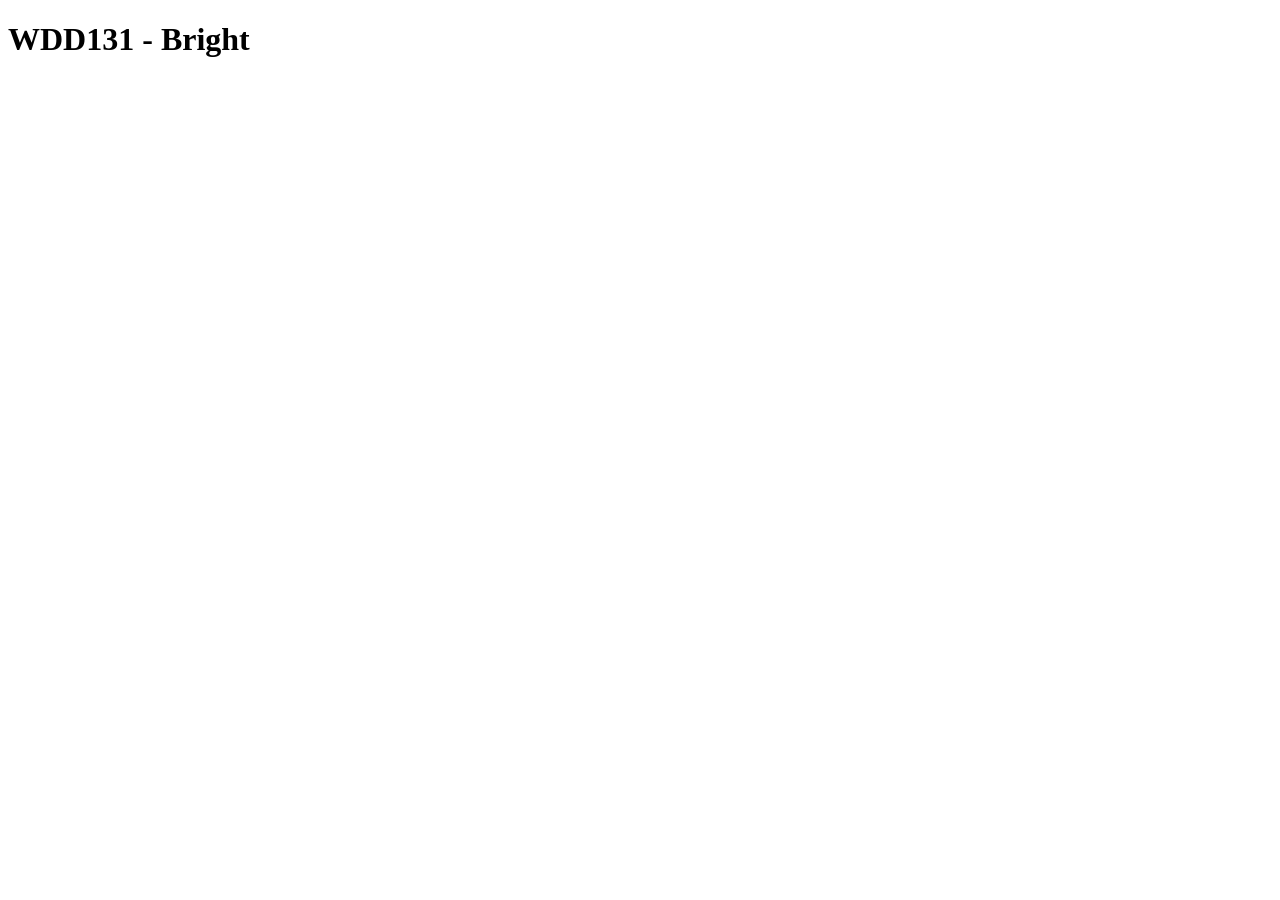
==== index.html @ c8227780 "initial commit" ====
<!DOCTYPE html>     
<html lang="en">
    <head>
        <meta charset="UTF-8">
        <meta name="viewport" content="width=device-width, initial-scale=1.0">
        <title>WDD131</title>
    </head>
    <body>
        <h1>WDD131 - Bright</h1>
    </body>    
    </html>
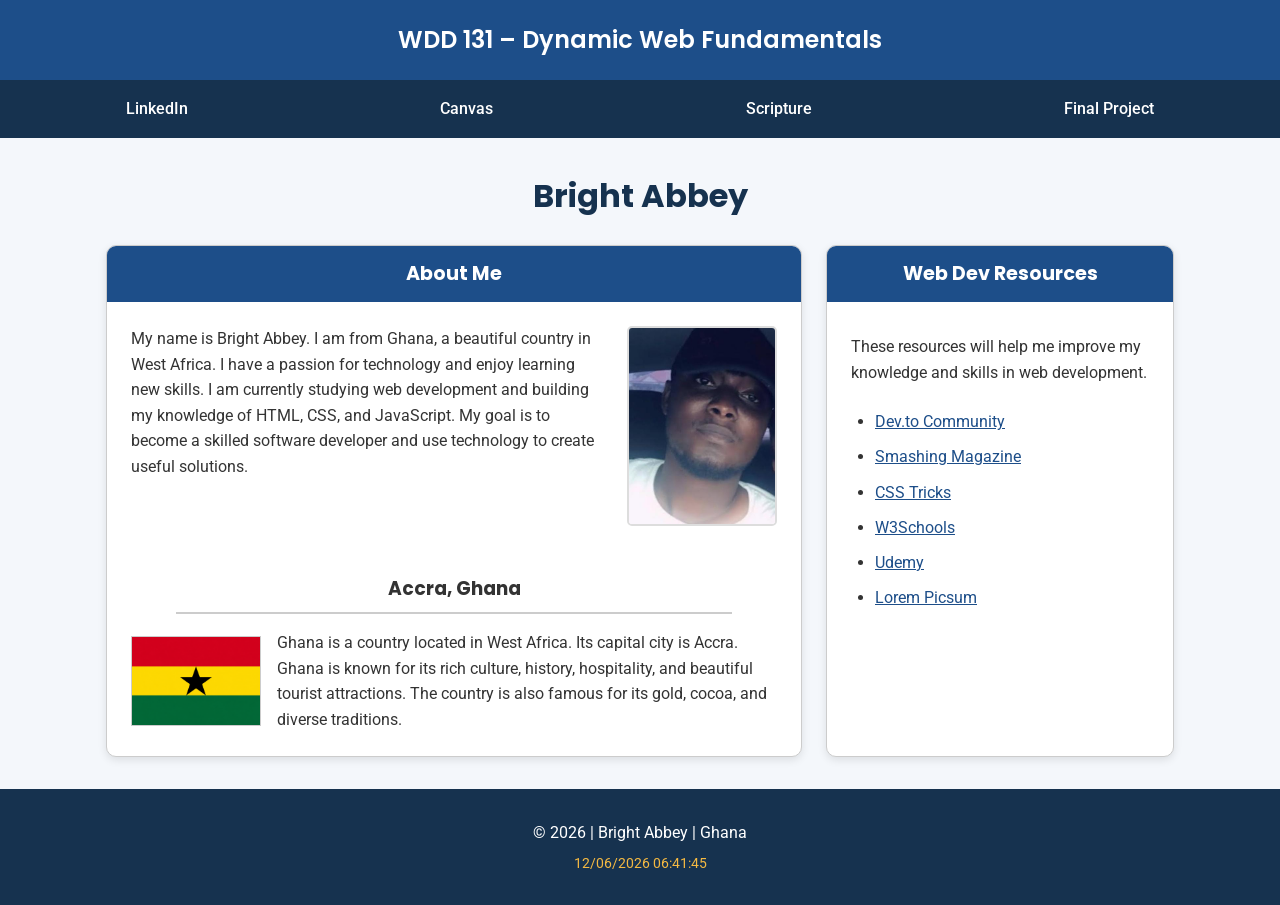
==== commit 047e9f12: "Week 01 homepage assignment" ====
--- a/index.html
+++ b/index.html
@@ -1,13 +1,158 @@
-<!DOCTYPE html>     
+<!DOCTYPE html>
 <html lang="en">
-    <head>
-        <meta charset="UTF-8">
-        <meta name="viewport" content="width=device-width, initial-scale=1.0">
-        <title>WDD131</title>
-    </head>
-    <body>
-        <h1>WDD131 - Bright</h1>
-    </body>    
-    </html>   
-            
+<head>
+    <meta charset="UTF-8">
+    <meta name="viewport" content="width=device-width, initial-scale=1.0">
 
+    <title>WDD 131 – Dynamic Web Fundamentals – Bright Abbey</title>
+
+    <meta name="description" content="WDD 131 – Dynamic Web Fundamentals by Bright Abbey. Learn about my background, Ghana, web development, HTML, CSS, and JavaScript.">
+
+    <meta name="author" content="Bright Abbey">
+
+    <link rel="preconnect" href="https://fonts.googleapis.com">
+    <link rel="preconnect" href="https://fonts.gstatic.com" crossorigin>
+
+    <link href="https://fonts.googleapis.com/css2?family=Poppins:wght@400;500;600;700&family=Roboto:wght@400;500&display=swap" rel="stylesheet">
+
+    <link rel="stylesheet" href="styles/base.css">
+
+    <script src="scripts/getdates.js" defer></script>
+</head>
+
+<body>
+
+    <header>
+        <span id="course-title">WDD 131 – Dynamic Web Fundamentals</span>
+
+        <nav>
+            <a href="https://www.linkedin.com/" target="_blank" rel="noopener noreferrer">LinkedIn</a>
+
+            <a href="https://byupw.instructure.com/" target="_blank" rel="noopener noreferrer">Canvas</a>
+
+            <a href="https://www.churchofjesuschrist.org/study/scriptures/bofm/1-ne/3?lang=eng&id=p7#p7" target="_blank" rel="noopener noreferrer">Scripture</a>
+
+            <a href="#">Final Project</a>
+        </nav>
+    </header>
+
+    <main>
+
+        <h1>Bright Abbey</h1>
+
+        <div class="card-container">
+
+            <section class="card about-card">
+
+                <h2>About Me</h2>
+
+                <div class="about-content">
+
+                    <img src="images/profilepic.jpeg"
+                         alt="Portrait of Bright Abbey"
+                         class="profile-image">
+
+                    <p>
+                        My name is Bright Abbey. I am from Ghana, a beautiful
+                        country in West Africa. I have a passion for technology
+                        and enjoy learning new skills. I am currently studying
+                        web development and building my knowledge of HTML,
+                        CSS, and JavaScript. My goal is to become a skilled
+                        software developer and use technology to create
+                        useful solutions.
+                    </p>
+
+                </div>
+
+                <h3>Accra, Ghana</h3>
+
+                <div class="country-content">
+
+                    <img src="images/ghana-flag.png"
+                         alt="The national flag of Ghana"
+                         class="ghana-image">
+
+                    <p>
+                        Ghana is a country located in West Africa.
+                        Its capital city is Accra. Ghana is known for
+                        its rich culture, history, hospitality, and
+                        beautiful tourist attractions. The country is
+                        also famous for its gold, cocoa, and diverse
+                        traditions.
+                    </p>
+
+                </div>
+
+            </section>
+
+
+            <section class="card resources-card">
+
+                <h2>Web Dev Resources</h2>
+
+                <div class="resources-content">
+
+                    <p>
+                        These resources will help me improve my
+                        knowledge and skills in web development.
+                    </p>
+
+                    <ul>
+                        <li>
+                            <a href="https://dev.to/"
+                               target="_blank"
+                               rel="noopener noreferrer">Dev.to Community</a>
+                        </li>
+
+                        <li>
+                            <a href="https://www.smashingmagazine.com/"
+                               target="_blank"
+                               rel="noopener noreferrer">Smashing Magazine</a>
+                        </li>
+
+                        <li>
+                            <a href="https://css-tricks.com/"
+                               target="_blank"
+                               rel="noopener noreferrer">CSS Tricks</a>
+                        </li>
+
+                        <li>
+                            <a href="https://www.w3schools.com/"
+                               target="_blank"
+                               rel="noopener noreferrer">W3Schools</a>
+                        </li>
+
+                        <li>
+                            <a href="https://www.udemy.com/"
+                               target="_blank"
+                               rel="noopener noreferrer">Udemy</a>
+                        </li>
+
+                        <li>
+                            <a href="https://picsum.photos/"
+                               target="_blank"
+                               rel="noopener noreferrer">Lorem Picsum</a>
+                        </li>
+                    </ul>
+
+                </div>
+
+            </section>
+
+        </div>
+
+    </main>
+
+
+    <footer>
+
+        <p>
+            &copy; <span id="currentyear"></span> | Bright Abbey | Ghana
+        </p>
+
+        <p id="lastModified"></p>
+
+    </footer>
+
+</body>
+</html>
--- a/styles/base.css
+++ b/styles/base.css
@@ -0,0 +1,236 @@
+/* Google Fonts */
+:root {
+    --primary-color: #1d4e89;
+    --secondary-color: #16324f;
+    --accent-color: #f4b942;
+    --background-color: #f4f7fb;
+    --text-color: #333333;
+    --white-color: #ffffff;
+
+    --heading-font: "Poppins", sans-serif;
+    --body-font: "Roboto", sans-serif;
+}
+
+
+/* General Reset */
+* {
+    margin: 0;
+    padding: 0;
+    box-sizing: border-box;
+}
+
+
+/* Body */
+body {
+    font-family: var(--body-font);
+    color: var(--text-color);
+    background-color: var(--background-color);
+    line-height: 1.6;
+}
+
+
+/* Header */
+header {
+    background-color: var(--primary-color);
+    color: var(--white-color);
+    text-align: center;
+}
+
+#course-title {
+    display: block;
+    padding: 1.3rem;
+    font-family: var(--heading-font);
+    font-size: 1.5rem;
+    font-weight: 600;
+}
+
+
+/* Navigation */
+nav {
+    display: flex;
+    justify-content: space-around;
+    align-items: center;
+    background-color: var(--secondary-color);
+}
+
+nav a {
+    color: var(--white-color);
+    text-decoration: none;
+    padding: 1rem;
+    display: block;
+    font-weight: 500;
+    transition: background-color 0.3s ease, color 0.3s ease;
+}
+
+nav a:hover {
+    background-color: var(--accent-color);
+    color: var(--secondary-color);
+}
+
+
+/* Main */
+main {
+    max-width: 1100px;
+    margin: 2rem auto;
+    padding: 0 1rem;
+}
+
+h1 {
+    text-align: center;
+    font-family: var(--heading-font);
+    color: var(--secondary-color);
+    margin-bottom: 1.5rem;
+}
+
+
+/* Card Grid */
+.card-container {
+    display: grid;
+    grid-template-columns: 2fr 1fr;
+    gap: 1.5rem;
+    align-items: stretch;
+}
+
+
+/* Cards */
+.card {
+    background-color: var(--white-color);
+    border: 1px solid #cccccc;
+    border-radius: 10px;
+    overflow: hidden;
+    box-shadow: 0 3px 8px rgba(0, 0, 0, 0.1);
+}
+
+.card h2 {
+    background-color: var(--primary-color);
+    color: var(--white-color);
+    text-align: center;
+    padding: 0.8rem;
+    font-family: var(--heading-font);
+    font-size: 1.2rem;
+}
+
+.card h3 {
+    text-align: center;
+    margin: 1.5rem auto 1rem;
+    width: 80%;
+    border-bottom: 2px solid #cccccc;
+    padding-bottom: 0.5rem;
+    font-family: var(--heading-font);
+}
+
+
+/* About Me Card */
+.about-content {
+    display: flex;
+    flex-direction: row-reverse;
+    align-items: flex-start;
+    gap: 1.2rem;
+    padding: 1.5rem;
+}
+
+.about-content p {
+    flex: 1;
+}
+
+.profile-image {
+    width: 150px;
+    height: 200px;
+    object-fit: cover;
+    border: 2px solid #dddddd;
+    border-radius: 5px;
+}
+
+
+/* Country Section */
+.country-content {
+    display: flex;
+    align-items: center;
+    gap: 1rem;
+    padding: 0 1.5rem 1.5rem;
+}
+
+.ghana-image {
+    width: 130px;
+    height: 90px;
+    object-fit: cover;
+    border: 1px solid #cccccc;
+}
+
+
+/* Resources Card */
+.resources-content {
+    padding: 2rem 1.5rem;
+}
+
+.resources-content ul {
+    padding-left: 1.5rem;
+    margin-top: 1.5rem;
+}
+
+.resources-content li {
+    margin-bottom: 0.6rem;
+}
+
+.resources-content a {
+    color: var(--primary-color);
+    transition: color 0.3s ease;
+}
+
+.resources-content a:hover {
+    color: #c17c00;
+}
+
+
+/* Footer */
+footer {
+    background-color: var(--secondary-color);
+    color: var(--white-color);
+    text-align: center;
+    padding: 1.5rem;
+    margin-top: 2rem;
+}
+
+footer p {
+    margin: 0.4rem;
+}
+
+#lastModified {
+    color: var(--accent-color);
+    font-size: 0.9rem;
+}
+
+
+/* Responsive Design */
+@media screen and (max-width: 768px) {
+
+    nav {
+        flex-direction: column;
+    }
+
+    nav a {
+        width: 100%;
+        text-align: center;
+    }
+
+    .card-container {
+        grid-template-columns: 1fr;
+    }
+
+    .about-content {
+        flex-direction: column-reverse;
+        align-items: center;
+        text-align: center;
+    }
+
+    .country-content {
+        flex-direction: column;
+        text-align: center;
+    }
+
+    .profile-image {
+        width: 160px;
+        height: 200px;
+    }
+
+}
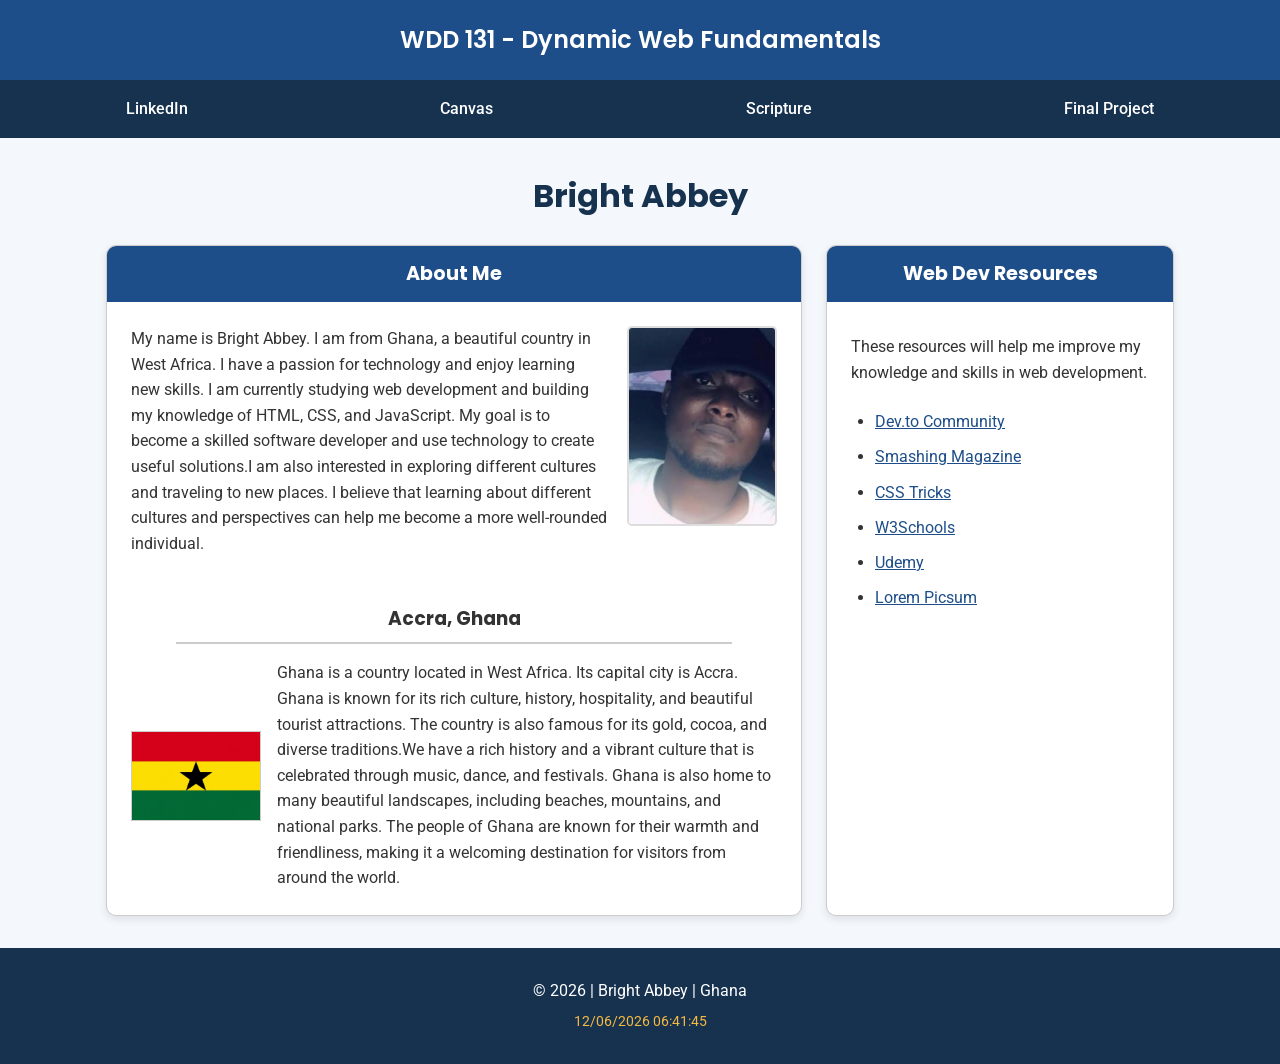
==== commit d1e4fa75: "changed the pic size after the audit" ====
--- a/index.html
+++ b/index.html
@@ -4,9 +4,9 @@
     <meta charset="UTF-8">
     <meta name="viewport" content="width=device-width, initial-scale=1.0">
 
-    <title>WDD 131 – Dynamic Web Fundamentals – Bright Abbey</title>
+    <title>WDD 131  Dynamic Web Fundamentals - Bright Abbey</title>
 
-    <meta name="description" content="WDD 131 – Dynamic Web Fundamentals by Bright Abbey. Learn about my background, Ghana, web development, HTML, CSS, and JavaScript.">
+    <meta name="description" content="WDD 131 - Dynamic Web Fundamentals by Bright Abbey. Learn about my background, Ghana, web development, HTML, CSS, and JavaScript.">
 
     <meta name="author" content="Bright Abbey">
 
@@ -23,7 +23,7 @@
 <body>
 
     <header>
-        <span id="course-title">WDD 131 – Dynamic Web Fundamentals</span>
+        <span id="course-title">WDD 131 - Dynamic Web Fundamentals</span>
 
         <nav>
             <a href="https://www.linkedin.com/" target="_blank" rel="noopener noreferrer">LinkedIn</a>
@@ -59,7 +59,10 @@
                         web development and building my knowledge of HTML,
                         CSS, and JavaScript. My goal is to become a skilled
                         software developer and use technology to create
-                        useful solutions.
+                        useful solutions.I am also interested in exploring different 
+                        cultures and traveling to new places. I believe that learning 
+                        about different cultures and perspectives can help me become 
+                        a more well-rounded individual. 
                     </p>
 
                 </div>
@@ -68,7 +71,7 @@
 
                 <div class="country-content">
 
-                    <img src="images/ghana-flag.png"
+                    <img src="images/ghana-flag2.png"
                          alt="The national flag of Ghana"
                          class="ghana-image">
 
@@ -78,7 +81,12 @@
                         its rich culture, history, hospitality, and
                         beautiful tourist attractions. The country is
                         also famous for its gold, cocoa, and diverse
-                        traditions.
+                        traditions.We have a rich history and a vibrant 
+                        culture that is celebrated through music, dance, and festivals. 
+                        Ghana is also home to many beautiful landscapes, 
+                        including beaches, mountains, and national parks. 
+                        The people of Ghana are known for their warmth and friendliness, 
+                        making it a welcoming destination for visitors from around the world.
                     </p>
 
                 </div>
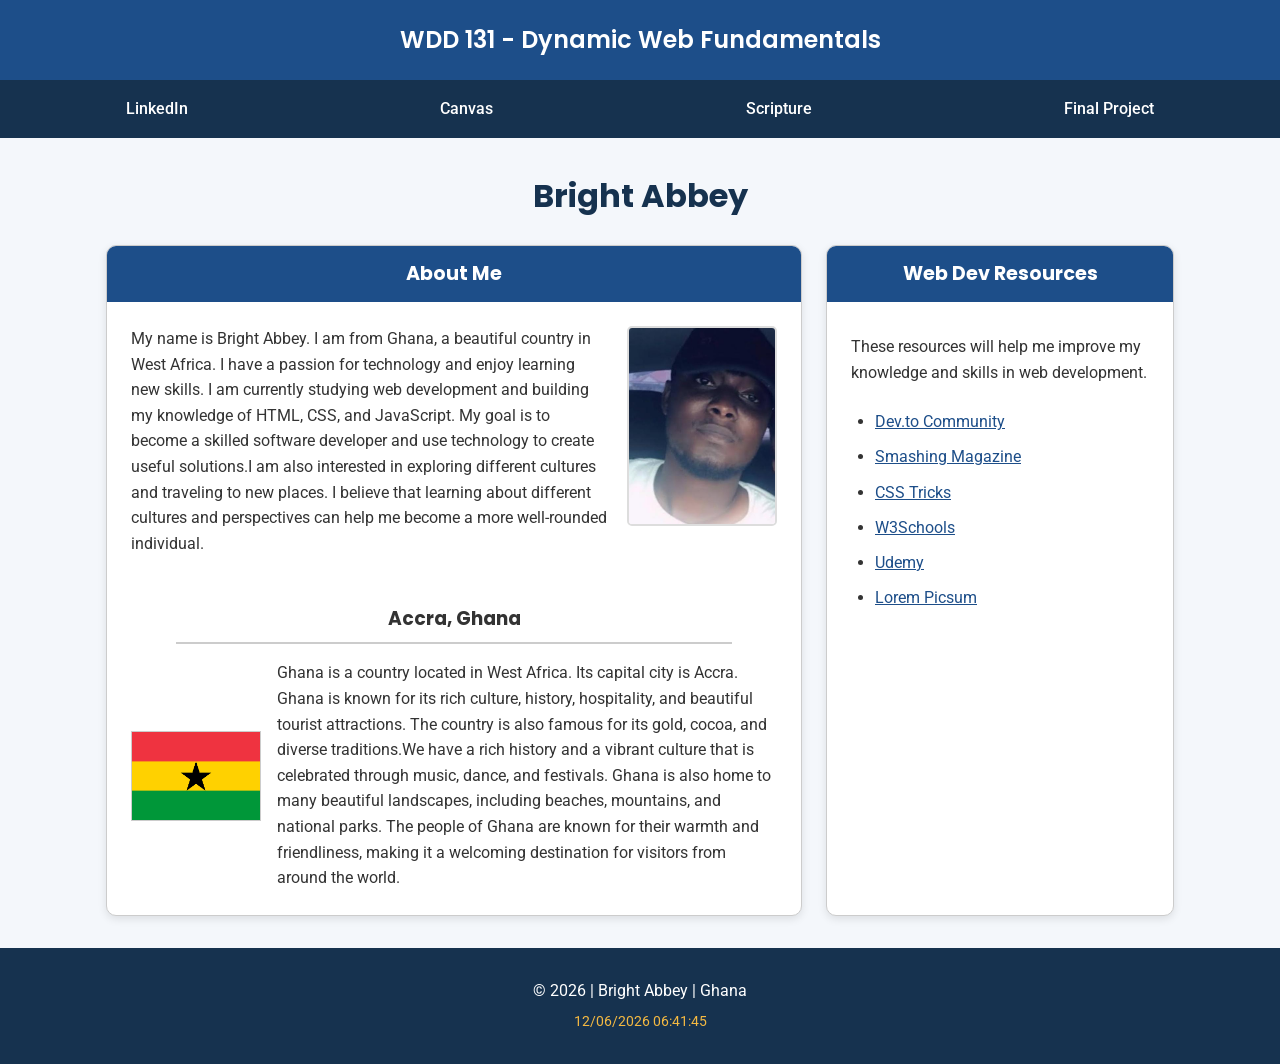
==== commit 2f1161b1: "changed the ghana flag" ====
--- a/index.html
+++ b/index.html
@@ -71,7 +71,7 @@
 
                 <div class="country-content">
 
-                    <img src="images/ghana-flag2.png"
+                    <img src="images/proudghana-flag.png"
                          alt="The national flag of Ghana"
                          class="ghana-image">
 
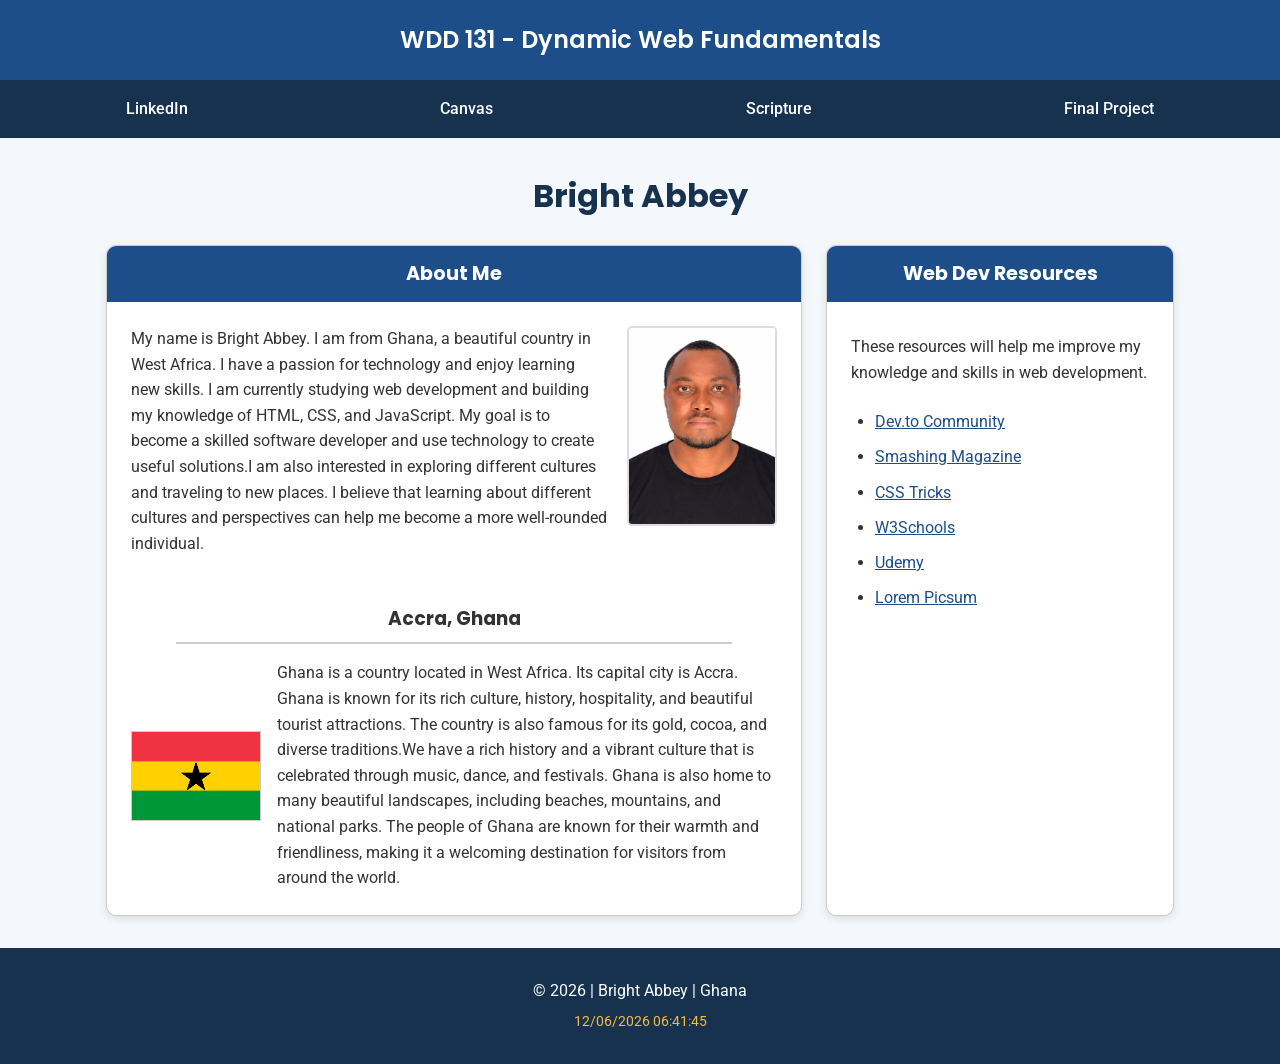
==== commit ecc7120f: "Complete responsive temple album with hamburger navigation" ====
--- a/index.html
+++ b/index.html
@@ -1,19 +1,23 @@
 <!DOCTYPE html>
 <html lang="en">
+
 <head>
     <meta charset="UTF-8">
     <meta name="viewport" content="width=device-width, initial-scale=1.0">
 
-    <title>WDD 131  Dynamic Web Fundamentals - Bright Abbey</title>
+    <title>WDD 131 Dynamic Web Fundamentals - Bright Abbey</title>
 
-    <meta name="description" content="WDD 131 - Dynamic Web Fundamentals by Bright Abbey. Learn about my background, Ghana, web development, HTML, CSS, and JavaScript.">
+    <meta name="description"
+        content="WDD 131 - Dynamic Web Fundamentals by Bright Abbey. Learn about my background, Ghana, web development, HTML, CSS, and JavaScript.">
 
     <meta name="author" content="Bright Abbey">
 
     <link rel="preconnect" href="https://fonts.googleapis.com">
     <link rel="preconnect" href="https://fonts.gstatic.com" crossorigin>
 
-    <link href="https://fonts.googleapis.com/css2?family=Poppins:wght@400;500;600;700&family=Roboto:wght@400;500&display=swap" rel="stylesheet">
+    <link
+        href="https://fonts.googleapis.com/css2?family=Poppins:wght@400;500;600;700&family=Roboto:wght@400;500&display=swap"
+        rel="stylesheet">
 
     <link rel="stylesheet" href="styles/base.css">
 
@@ -30,7 +34,8 @@
 
             <a href="https://byupw.instructure.com/" target="_blank" rel="noopener noreferrer">Canvas</a>
 
-            <a href="https://www.churchofjesuschrist.org/study/scriptures/bofm/1-ne/3?lang=eng&id=p7#p7" target="_blank" rel="noopener noreferrer">Scripture</a>
+            <a href="https://www.churchofjesuschrist.org/study/scriptures/bofm/1-ne/3?lang=eng&id=p7#p7" target="_blank"
+                rel="noopener noreferrer">Scripture</a>
 
             <a href="#">Final Project</a>
         </nav>
@@ -48,9 +53,7 @@
 
                 <div class="about-content">
 
-                    <img src="images/profilepic.jpeg"
-                         alt="Portrait of Bright Abbey"
-                         class="profile-image">
+                    <img src="images/passport picture.jpeg" alt="Portrait of Bright Abbey" class="profile-image">
 
                     <p>
                         My name is Bright Abbey. I am from Ghana, a beautiful
@@ -59,10 +62,10 @@
                         web development and building my knowledge of HTML,
                         CSS, and JavaScript. My goal is to become a skilled
                         software developer and use technology to create
-                        useful solutions.I am also interested in exploring different 
-                        cultures and traveling to new places. I believe that learning 
-                        about different cultures and perspectives can help me become 
-                        a more well-rounded individual. 
+                        useful solutions.I am also interested in exploring different
+                        cultures and traveling to new places. I believe that learning
+                        about different cultures and perspectives can help me become
+                        a more well-rounded individual.
                     </p>
 
                 </div>
@@ -71,9 +74,7 @@
 
                 <div class="country-content">
 
-                    <img src="images/proudghana-flag.png"
-                         alt="The national flag of Ghana"
-                         class="ghana-image">
+                    <img src="images/proudghana-flag.png" alt="The national flag of Ghana" class="ghana-image">
 
                     <p>
                         Ghana is a country located in West Africa.
@@ -81,11 +82,11 @@
                         its rich culture, history, hospitality, and
                         beautiful tourist attractions. The country is
                         also famous for its gold, cocoa, and diverse
-                        traditions.We have a rich history and a vibrant 
-                        culture that is celebrated through music, dance, and festivals. 
-                        Ghana is also home to many beautiful landscapes, 
-                        including beaches, mountains, and national parks. 
-                        The people of Ghana are known for their warmth and friendliness, 
+                        traditions.We have a rich history and a vibrant
+                        culture that is celebrated through music, dance, and festivals.
+                        Ghana is also home to many beautiful landscapes,
+                        including beaches, mountains, and national parks.
+                        The people of Ghana are known for their warmth and friendliness,
                         making it a welcoming destination for visitors from around the world.
                     </p>
 
@@ -107,39 +108,28 @@
 
                     <ul>
                         <li>
-                            <a href="https://dev.to/"
-                               target="_blank"
-                               rel="noopener noreferrer">Dev.to Community</a>
+                            <a href="https://dev.to/" target="_blank" rel="noopener noreferrer">Dev.to Community</a>
                         </li>
 
                         <li>
-                            <a href="https://www.smashingmagazine.com/"
-                               target="_blank"
-                               rel="noopener noreferrer">Smashing Magazine</a>
+                            <a href="https://www.smashingmagazine.com/" target="_blank"
+                                rel="noopener noreferrer">Smashing Magazine</a>
                         </li>
 
                         <li>
-                            <a href="https://css-tricks.com/"
-                               target="_blank"
-                               rel="noopener noreferrer">CSS Tricks</a>
+                            <a href="https://css-tricks.com/" target="_blank" rel="noopener noreferrer">CSS Tricks</a>
                         </li>
 
                         <li>
-                            <a href="https://www.w3schools.com/"
-                               target="_blank"
-                               rel="noopener noreferrer">W3Schools</a>
+                            <a href="https://www.w3schools.com/" target="_blank" rel="noopener noreferrer">W3Schools</a>
                         </li>
 
                         <li>
-                            <a href="https://www.udemy.com/"
-                               target="_blank"
-                               rel="noopener noreferrer">Udemy</a>
+                            <a href="https://www.udemy.com/" target="_blank" rel="noopener noreferrer">Udemy</a>
                         </li>
 
                         <li>
-                            <a href="https://picsum.photos/"
-                               target="_blank"
-                               rel="noopener noreferrer">Lorem Picsum</a>
+                            <a href="https://picsum.photos/" target="_blank" rel="noopener noreferrer">Lorem Picsum</a>
                         </li>
                     </ul>
 
@@ -163,4 +153,5 @@
     </footer>
 
 </body>
+
 </html>
